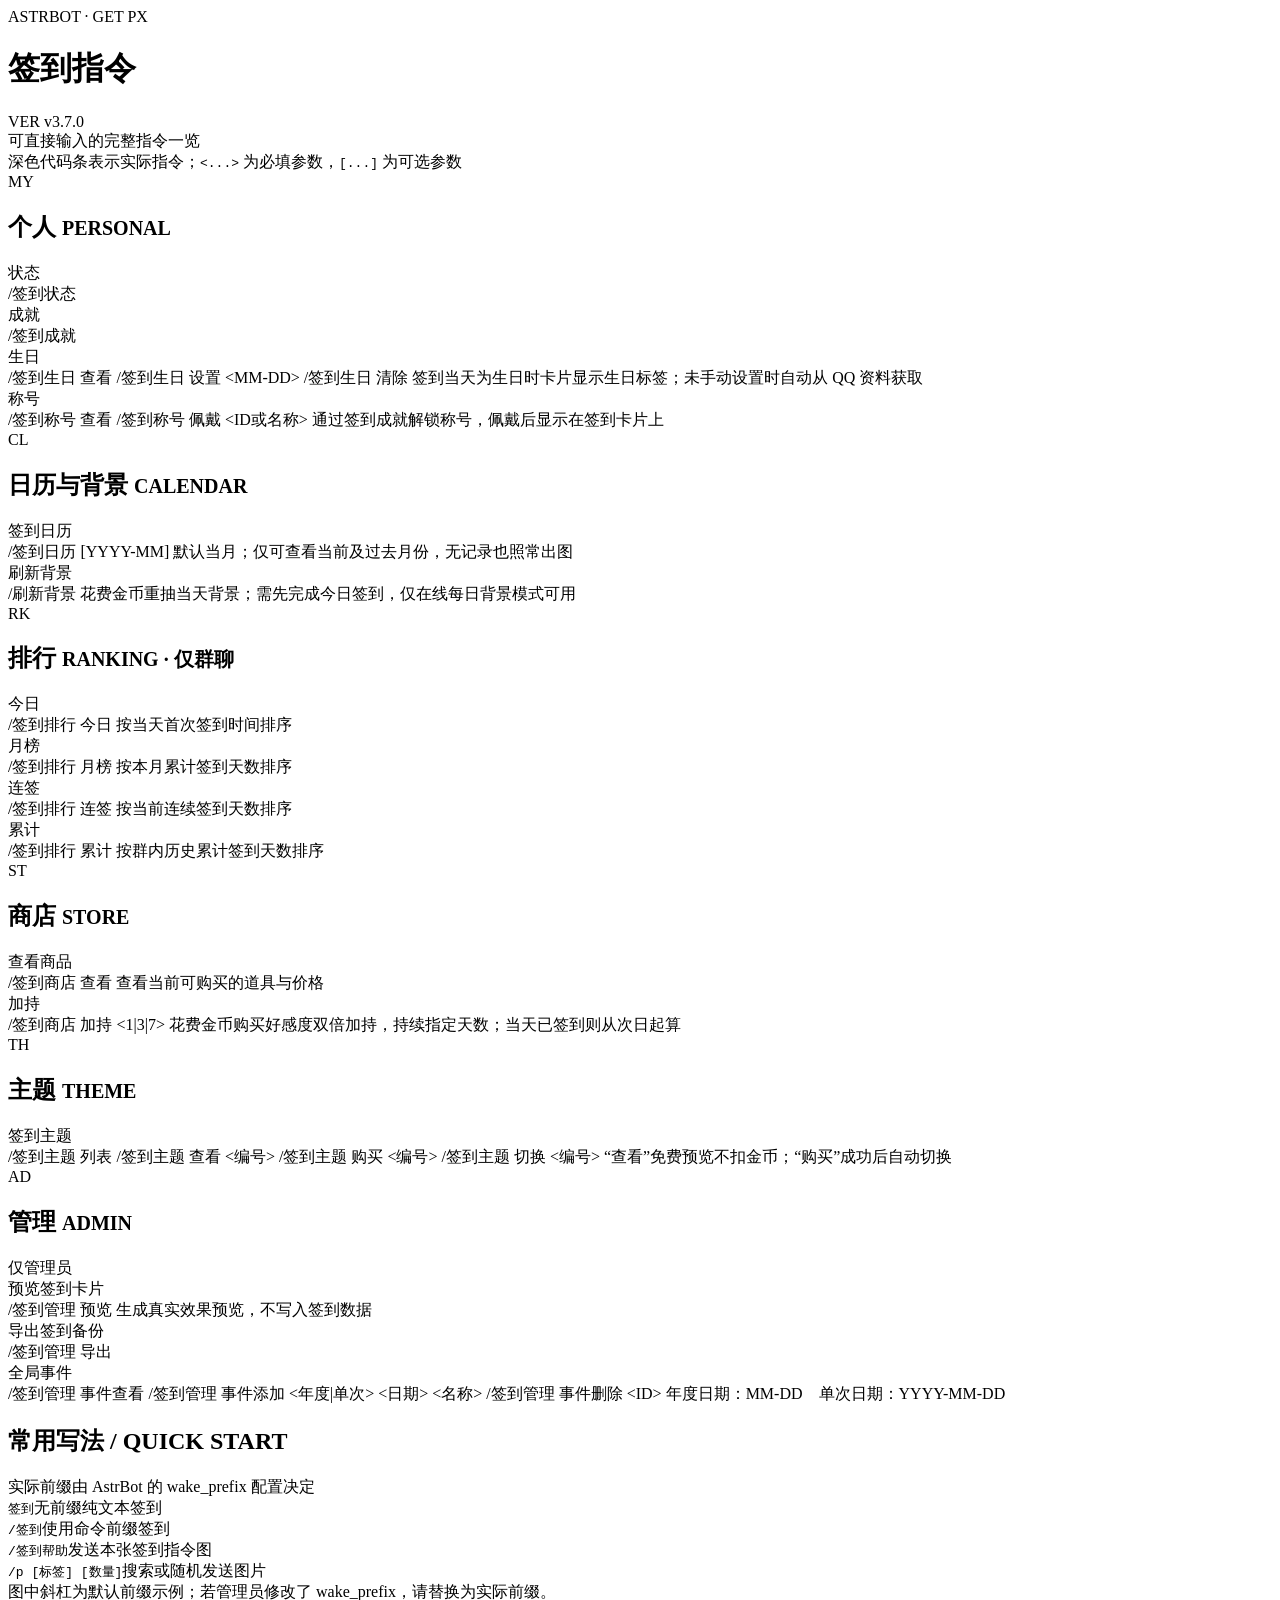
==== templates/checkin_help/index.html @ ddf38f2b "feat: log omnidraw coexistence hints and document quota product" ====
<!doctype html>
<html lang="zh-CN">
<head>
  <meta charset="utf-8">
  <meta name="viewport" content="width=device-width, initial-scale=1">
  <title>签到指令图</title>
  <style>/*__HELP_CSS__*/</style>
</head>
<body>
  <main class="poster">
    <header>
      <div>
        <div class="eyebrow">ASTRBOT · GET PX</div>
        <h1>签到指令</h1>
      </div>
      <div class="header-right">
        <div class="version">VER v3.7.0</div>
        <div class="subtitle">可直接输入的完整指令一览</div>
      </div>
    </header>

    <div class="legend">深色代码条表示实际指令；<code>&lt;...&gt;</code> 为必填参数，<code>[...]</code> 为可选参数</div>

    <section class="grid">
      <article class="panel personal">
        <div class="panel-head">
          <span class="sigil">MY</span>
          <h2>个人 <small>PERSONAL</small></h2>
        </div>
        <div class="item">
          <div class="item-title">状态</div>
          <div class="commands"><span class="cmd">/签到状态</span></div>
        </div>
        <div class="item">
          <div class="item-title">成就</div>
          <div class="commands"><span class="cmd">/签到成就</span></div>
        </div>
        <div class="item">
          <div class="item-title">生日</div>
          <div class="commands">
            <span class="cmd">/签到生日 查看</span>
            <span class="cmd">/签到生日 设置 &lt;MM-DD&gt;</span>
            <span class="cmd">/签到生日 清除</span>
            <span class="note">签到当天为生日时卡片显示生日标签；未手动设置时自动从 QQ 资料获取</span>
          </div>
        </div>
        <div class="item">
          <div class="item-title">称号</div>
          <div class="commands">
            <span class="cmd">/签到称号 查看</span>
            <span class="cmd">/签到称号 佩戴 &lt;ID或名称&gt;</span>
            <span class="note">通过签到成就解锁称号，佩戴后显示在签到卡片上</span>
          </div>
        </div>
      </article>

      <article class="panel calendar">
        <div class="panel-head">
          <span class="sigil">CL</span>
          <h2>日历与背景 <small>CALENDAR</small></h2>
        </div>
        <div class="item">
          <div class="item-title">签到日历</div>
          <div class="commands">
            <span class="cmd">/签到日历 [YYYY-MM]</span>
            <span class="note">默认当月；仅可查看当前及过去月份，无记录也照常出图</span>
          </div>
        </div>
        <div class="item">
          <div class="item-title">刷新背景</div>
          <div class="commands">
            <span class="cmd">/刷新背景</span>
            <span class="note">花费金币重抽当天背景；需先完成今日签到，仅在线每日背景模式可用</span>
          </div>
        </div>
      </article>

      <article class="panel ranking">
        <div class="panel-head">
          <span class="sigil">RK</span>
          <h2>排行 <small>RANKING · 仅群聊</small></h2>
        </div>
        <div class="item">
          <div class="item-title">今日</div>
          <div class="commands">
            <span class="cmd">/签到排行 今日</span>
            <span class="note">按当天首次签到时间排序</span>
          </div>
        </div>
        <div class="item">
          <div class="item-title">月榜</div>
          <div class="commands">
            <span class="cmd">/签到排行 月榜</span>
            <span class="note">按本月累计签到天数排序</span>
          </div>
        </div>
        <div class="item">
          <div class="item-title">连签</div>
          <div class="commands">
            <span class="cmd">/签到排行 连签</span>
            <span class="note">按当前连续签到天数排序</span>
          </div>
        </div>
        <div class="item">
          <div class="item-title">累计</div>
          <div class="commands">
            <span class="cmd">/签到排行 累计</span>
            <span class="note">按群内历史累计签到天数排序</span>
          </div>
        </div>
      </article>

      <article class="panel store">
        <div class="panel-head">
          <span class="sigil">ST</span>
          <h2>商店 <small>STORE</small></h2>
        </div>
        <div class="item">
          <div class="item-title">查看商品</div>
          <div class="commands">
            <span class="cmd">/签到商店 查看</span>
            <span class="note">查看当前可购买的道具与价格</span>
          </div>
        </div>
        <div class="item">
          <div class="item-title">加持</div>
          <div class="commands">
            <span class="cmd">/签到商店 加持 &lt;1|3|7&gt;</span>
            <span class="note">花费金币购买好感度双倍加持，持续指定天数；当天已签到则从次日起算</span>
          </div>
        </div>
      </article>

      <article class="panel theme">
        <div class="panel-head">
          <span class="sigil">TH</span>
          <h2>主题 <small>THEME</small></h2>
        </div>
        <div class="item">
          <div class="item-title">签到主题</div>
          <div class="commands">
            <span class="cmd">/签到主题 列表</span>
            <span class="cmd">/签到主题 查看 &lt;编号&gt;</span>
            <span class="cmd">/签到主题 购买 &lt;编号&gt;</span>
            <span class="cmd">/签到主题 切换 &lt;编号&gt;</span>
            <span class="note">“查看”免费预览不扣金币；“购买”成功后自动切换</span>
          </div>
        </div>
      </article>

      <article class="panel admin">
        <div class="panel-head">
          <span class="sigil">AD</span>
          <h2>管理 <small>ADMIN</small></h2>
          <span class="admin-badge">仅管理员</span>
        </div>
        <div class="item">
          <div class="item-title">预览签到卡片</div>
          <div class="commands">
            <span class="cmd">/签到管理 预览</span>
            <span class="note">生成真实效果预览，不写入签到数据</span>
          </div>
        </div>
        <div class="item">
          <div class="item-title">导出签到备份</div>
          <div class="commands"><span class="cmd">/签到管理 导出</span></div>
        </div>
        <div class="item">
          <div class="item-title">全局事件</div>
          <div class="commands">
            <span class="cmd">/签到管理 事件查看</span>
            <span class="cmd long">/签到管理 事件添加 &lt;年度|单次&gt; &lt;日期&gt; &lt;名称&gt;</span>
            <span class="cmd">/签到管理 事件删除 &lt;ID&gt;</span>
            <span class="note">年度日期：MM-DD　单次日期：YYYY-MM-DD</span>
          </div>
        </div>
      </article>
    </section>

    <footer>
      <div class="footer-head">
        <h2>常用写法 / QUICK START</h2>
        <span>实际前缀由 AstrBot 的 wake_prefix 配置决定</span>
      </div>
      <div class="quick-grid">
        <div class="quick"><code>签到</code><span>无前缀纯文本签到</span></div>
        <div class="quick"><code>/签到</code><span>使用命令前缀签到</span></div>
        <div class="quick"><code>/签到帮助</code><span>发送本张签到指令图</span></div>
        <div class="quick"><code>/p [标签] [数量]</code><span>搜索或随机发送图片</span></div>
      </div>
      <div class="prefix">图中斜杠为默认前缀示例；若管理员修改了 wake_prefix，请替换为实际前缀。</div>
    </footer>
  </main>
</body>
</html>
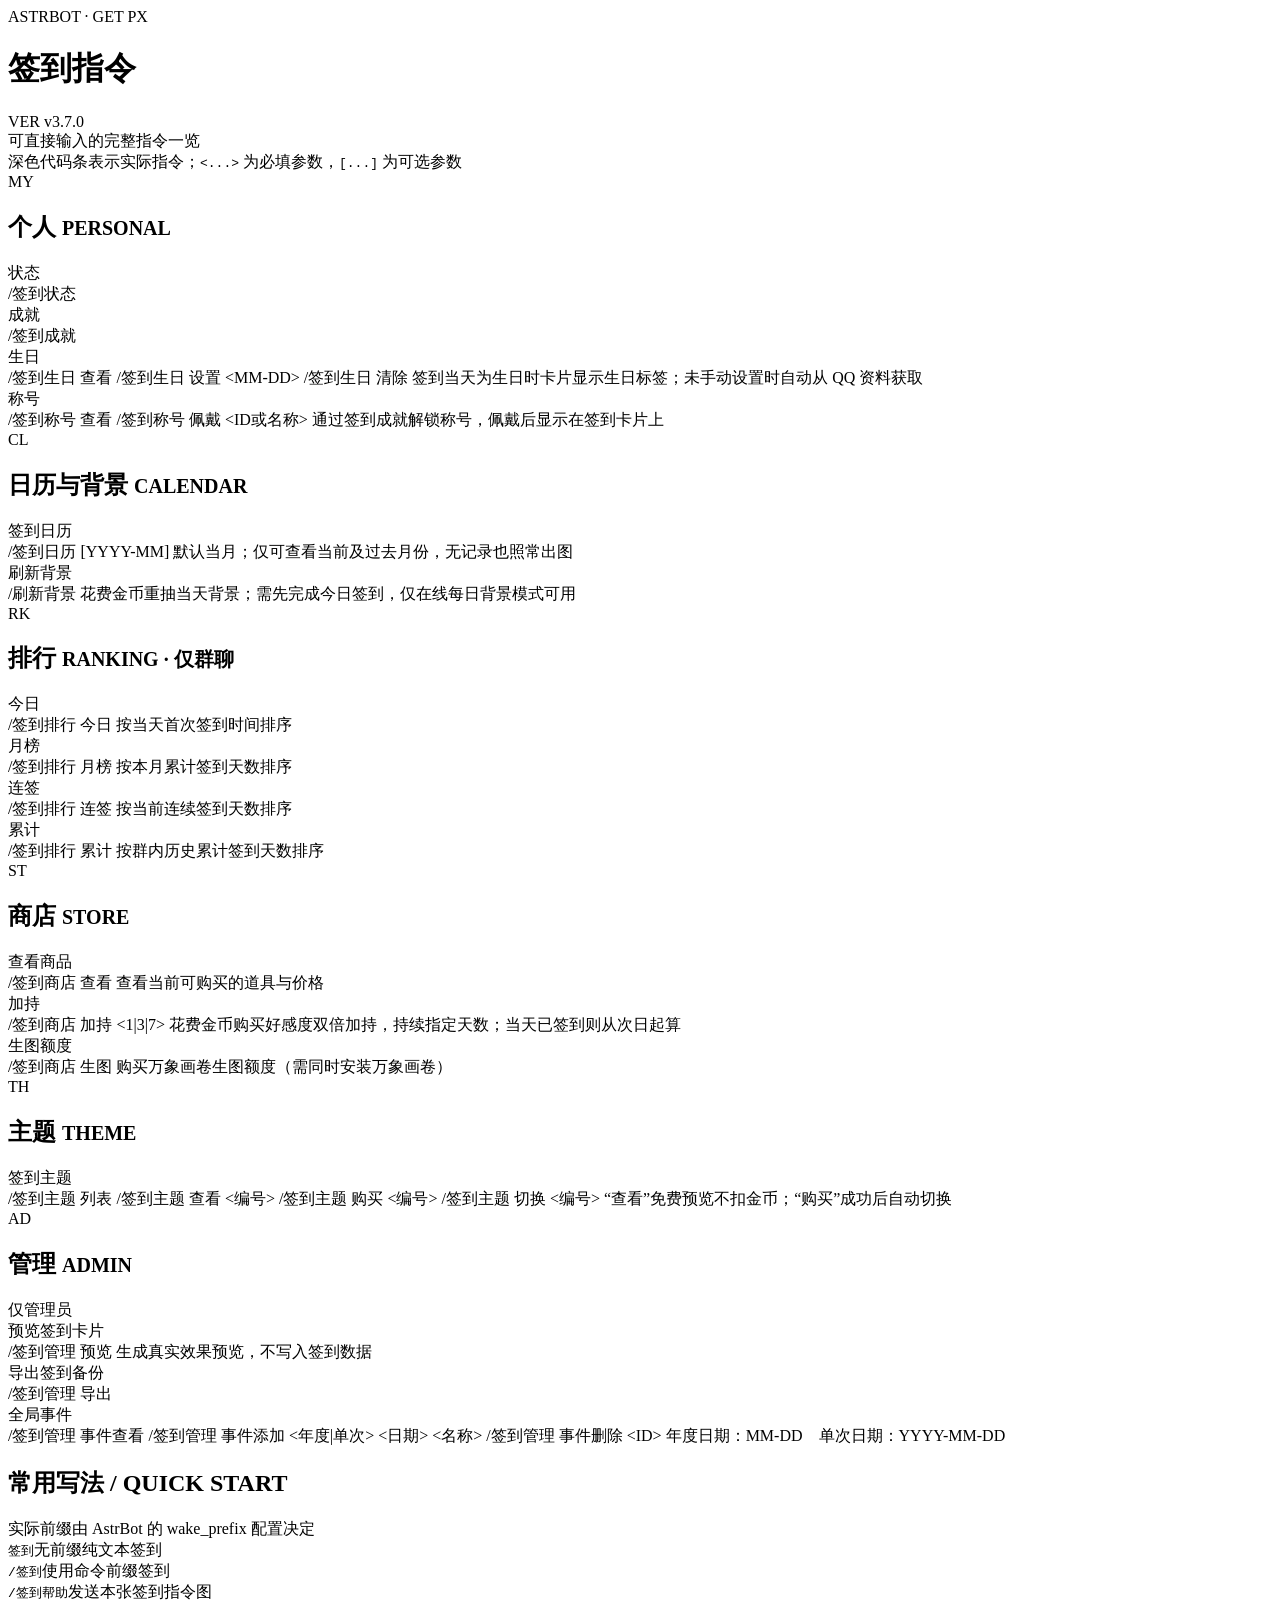
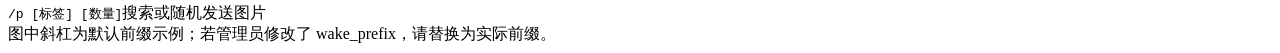
==== commit fd554b66: "fix: add quota command to checkin help image" ====
--- a/templates/checkin_help/index.html
+++ b/templates/checkin_help/index.html
@@ -129,6 +129,13 @@
             <span class="note">花费金币购买好感度双倍加持，持续指定天数；当天已签到则从次日起算</span>
           </div>
         </div>
+        <div class="item">
+          <div class="item-title">生图额度</div>
+          <div class="commands">
+            <span class="cmd">/签到商店 生图</span>
+            <span class="note">购买万象画卷生图额度（需同时安装万象画卷）</span>
+          </div>
+        </div>
       </article>
 
       <article class="panel theme">
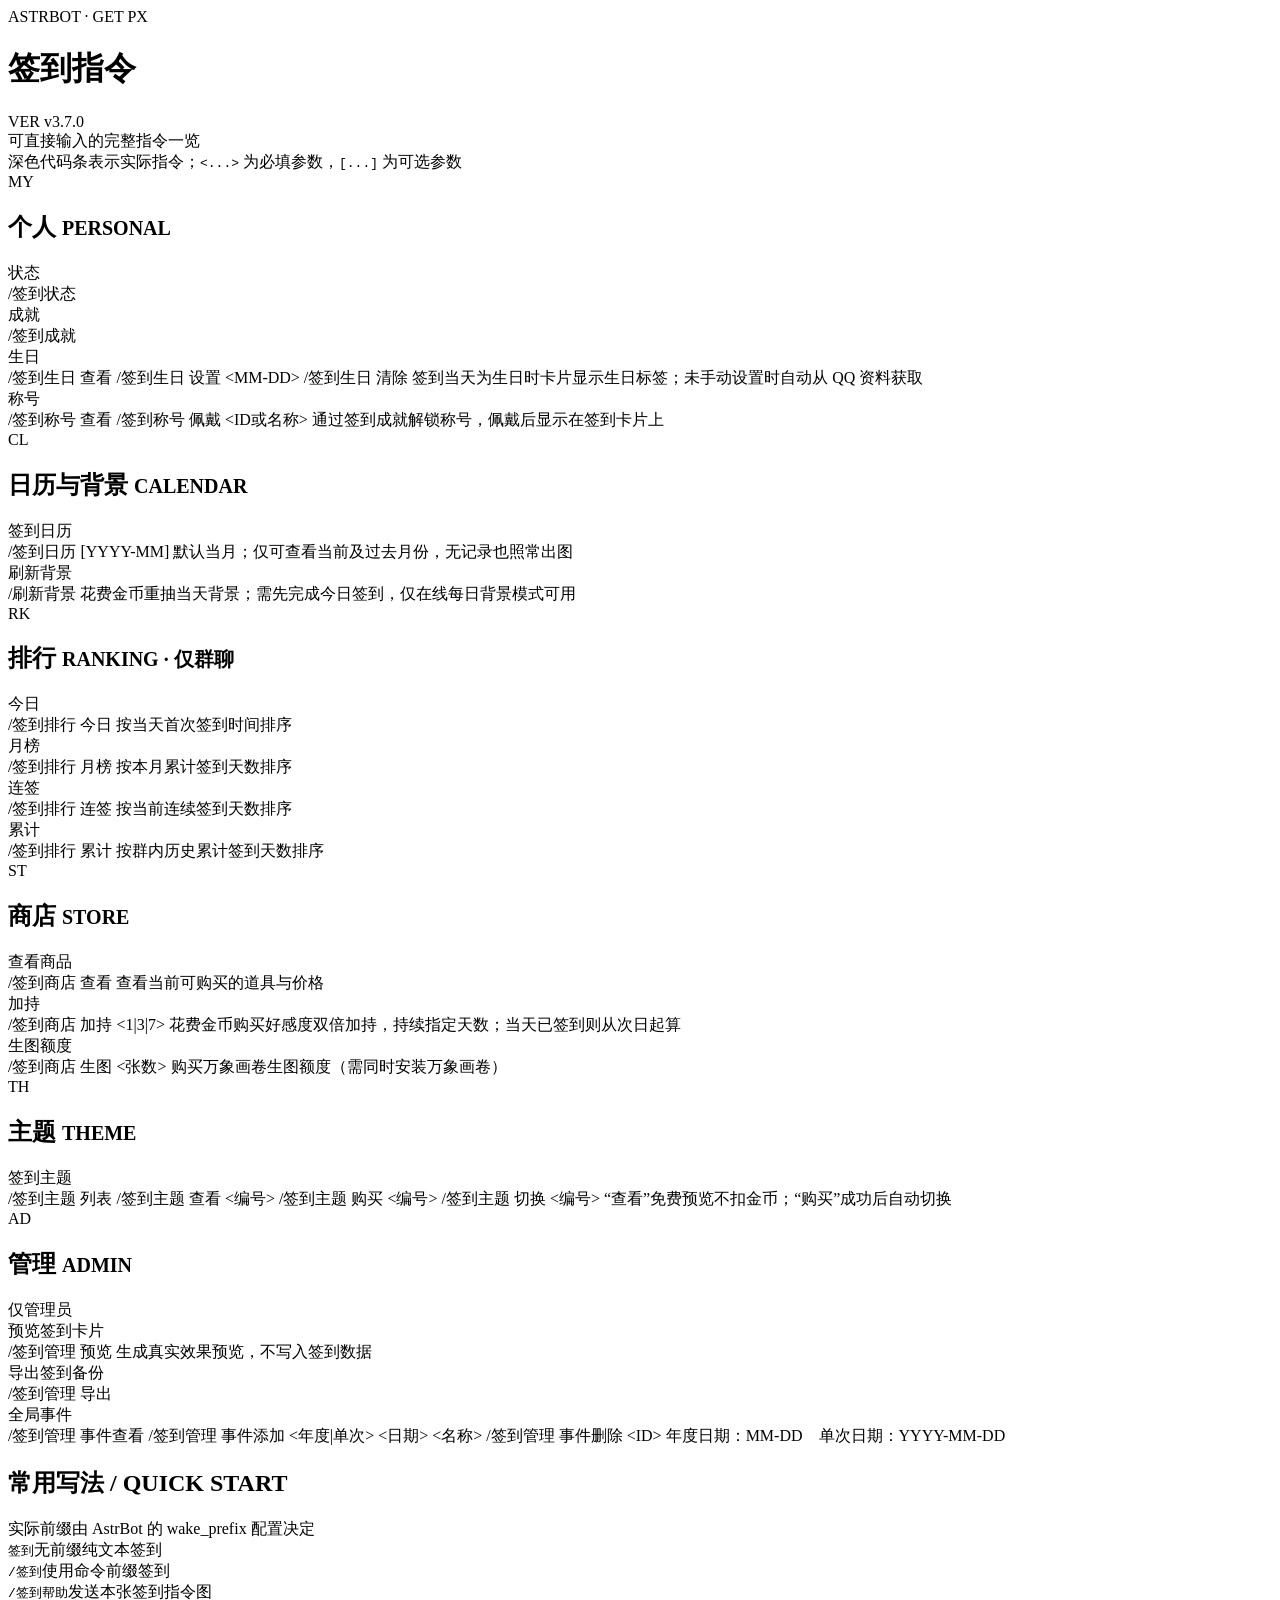
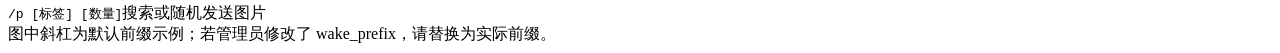
==== commit 59624439: "fix: split base and bonus quota in checkin status, align help image command syntax" ====
--- a/templates/checkin_help/index.html
+++ b/templates/checkin_help/index.html
@@ -132,7 +132,7 @@
         <div class="item">
           <div class="item-title">生图额度</div>
           <div class="commands">
-            <span class="cmd">/签到商店 生图</span>
+            <span class="cmd">/签到商店 生图 &lt;张数&gt;</span>
             <span class="note">购买万象画卷生图额度（需同时安装万象画卷）</span>
           </div>
         </div>
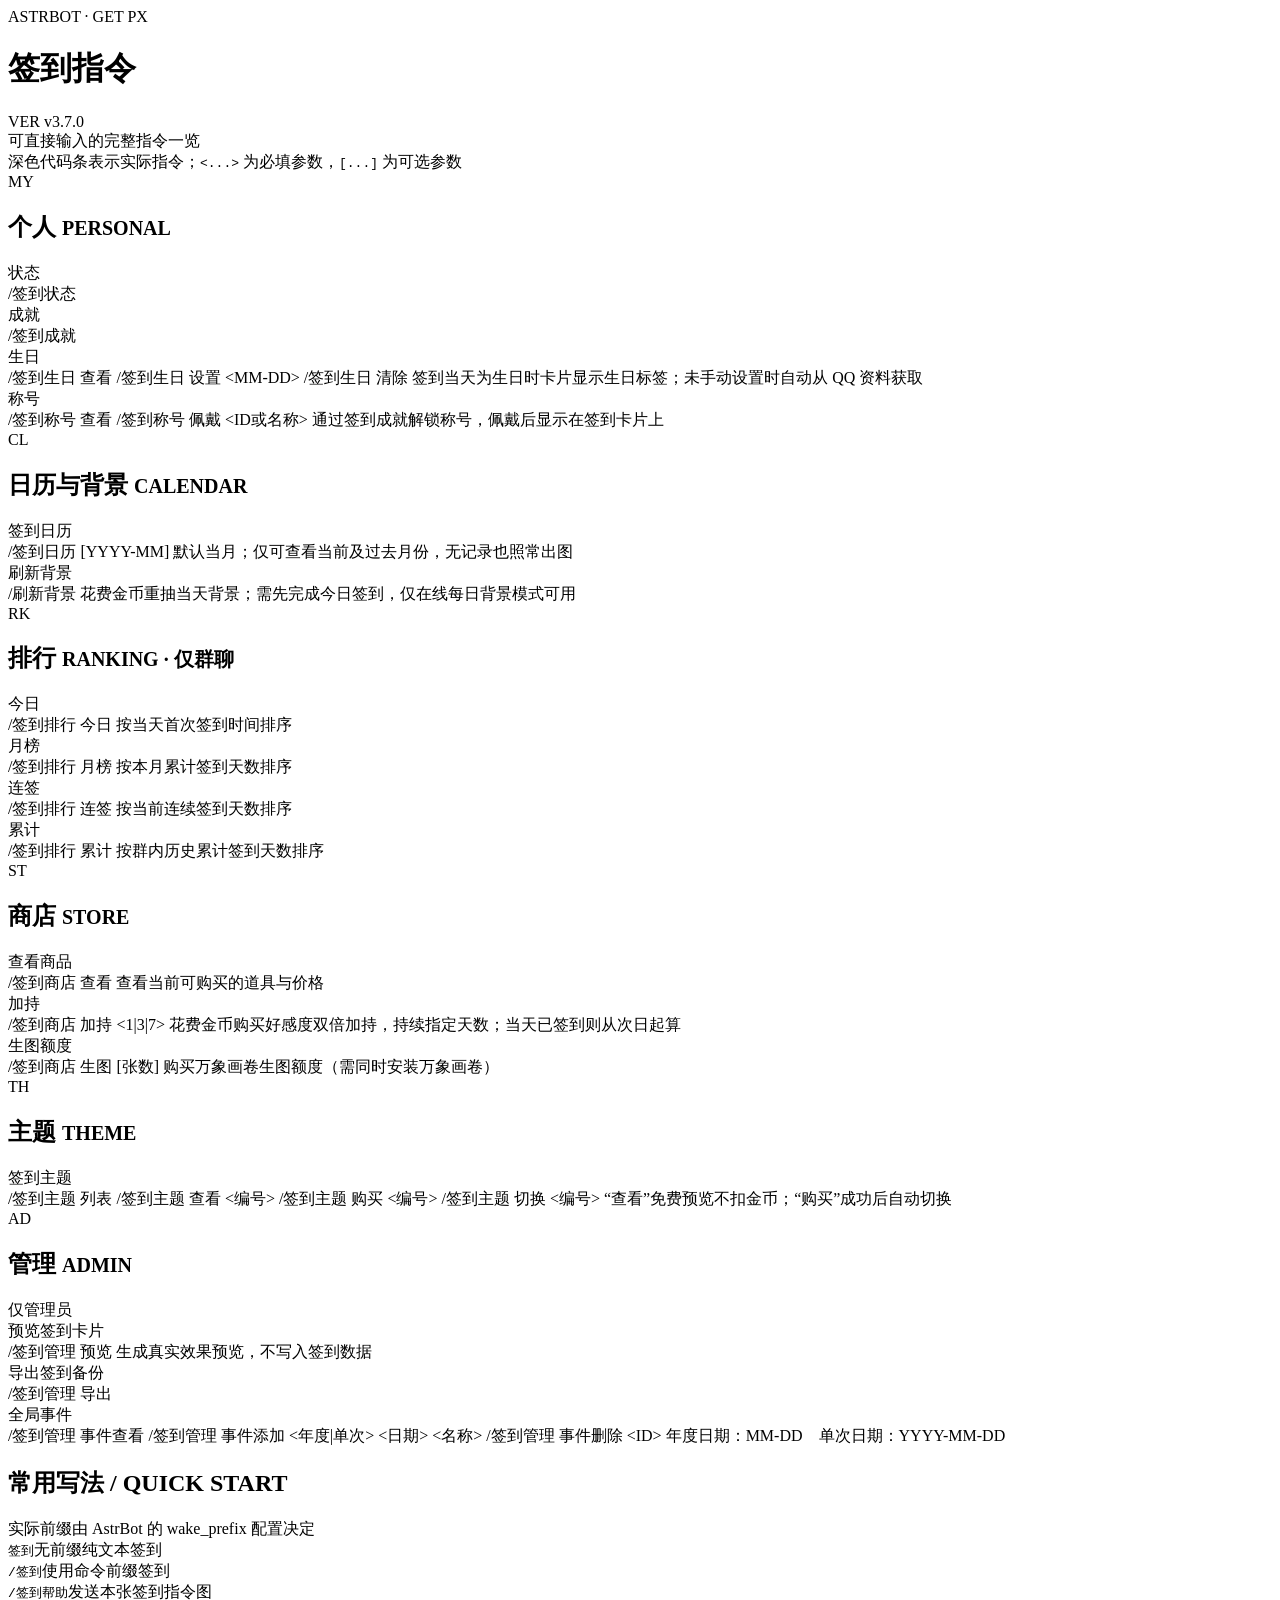
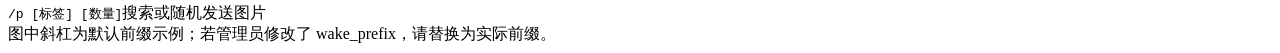
==== commit 001efd87: "fix: code review pass — flow lock, refund guard, bound alignment, docs - Add per-user _checkin_flow_" ====
--- a/templates/checkin_help/index.html
+++ b/templates/checkin_help/index.html
@@ -132,7 +132,7 @@
         <div class="item">
           <div class="item-title">生图额度</div>
           <div class="commands">
-            <span class="cmd">/签到商店 生图 &lt;张数&gt;</span>
+            <span class="cmd">/签到商店 生图 [张数]</span>
             <span class="note">购买万象画卷生图额度（需同时安装万象画卷）</span>
           </div>
         </div>
